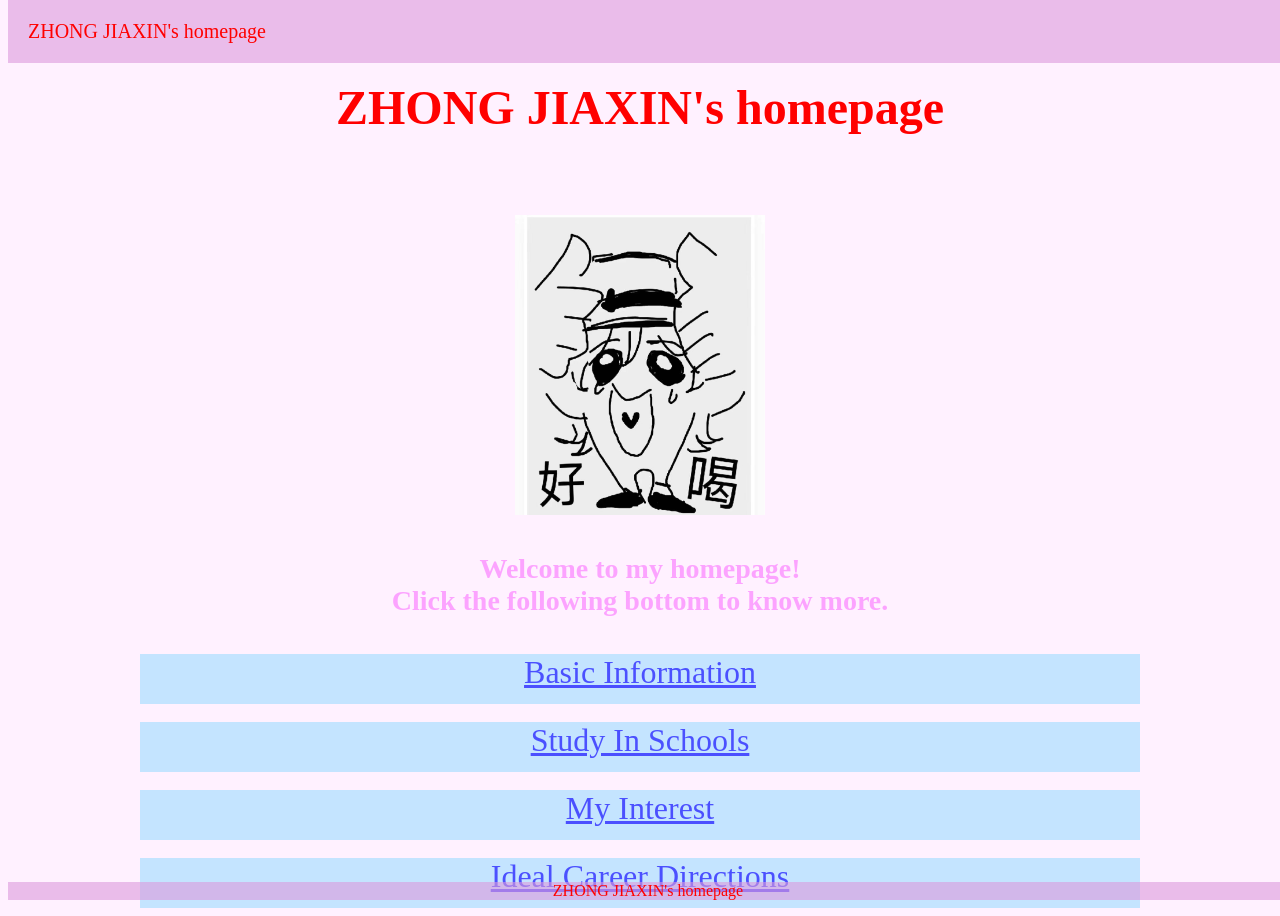
==== index.html @ c214306e "index.html" ====
<!DOCTYPE html>
<html lang="en">

    <head>
        <meta charset="UTF-8" />
        <title>ZHONG JIAXIN's homepage</title>
        <link rel="stylesheet" href="zy.css" />
    </head>
    
    
    
    <body>
    <h5>ZHONG JIAXIN's homepage</h5>
    <img height=300; src=喜茶.jpg>
    <h4>Welcome to my homepage!<br> Click the following bottom to know more.</h4>
    <h3></h3>
    
    <a href="1basic.html">Basic Information</a>
    <br>
    <a href="2schools.html">Study In Schools</a>
    <br>
    <a href="3interest.html">My Interest</a>
    <br>
    <a href="4career.html">Ideal Career Directions</a>

    
    <div style="
    color: rgb(255, 0, 0);
    font-size: 1.25rem;
    position: fixed;
    padding: 20px;
    width: 100%;
    top:  0;
    background: #D9D9">ZHONG JIAXIN's homepage</div>  
        
    <div style="
    color: rgb(255, 0, 0);
    position: fixed;
    width: 100%;
    text-align: center;
    bottom:  0;
    background: #D9D9">ZHONG JIAXIN's homepage</div>
    </body>
    
   
</html>
---- zy.css ----
body {
    background: #ffe4ff7b
}
h5 {
    text-align: center ;
    color: rgb(255, 0, 0);
    font-size: 3rem
    }
h4 {
    text-align: center ;
    color: rgba(246, 0, 255, 0.32);
    font-size: 1.75rem
}

h3 {
    text-align: center;
    color: rgba(246, 0, 255, 0.32);
    font-size:1.25rem
}




button {
    display: block;
    margin: 0 auto;
    place-items: center;
    width: 1000px;
    height: 50px;
    text-align: center ;
    color: rgba(11, 0, 255, 0.65);
    font-size: 2rem;
    background: rgba(0, 185, 255, 0.23)
}

a {
    display: block;
    margin: 0 auto;
    place-items: center;
    width: 1000px;
    height: 50px;
    text-align: center ;
    color: rgba(11, 0, 255, 0.65);
    font-size: 2rem;
    background: rgba(0, 185, 255, 0.23)
}

img {
    display: block;
    margin: 0 auto
}
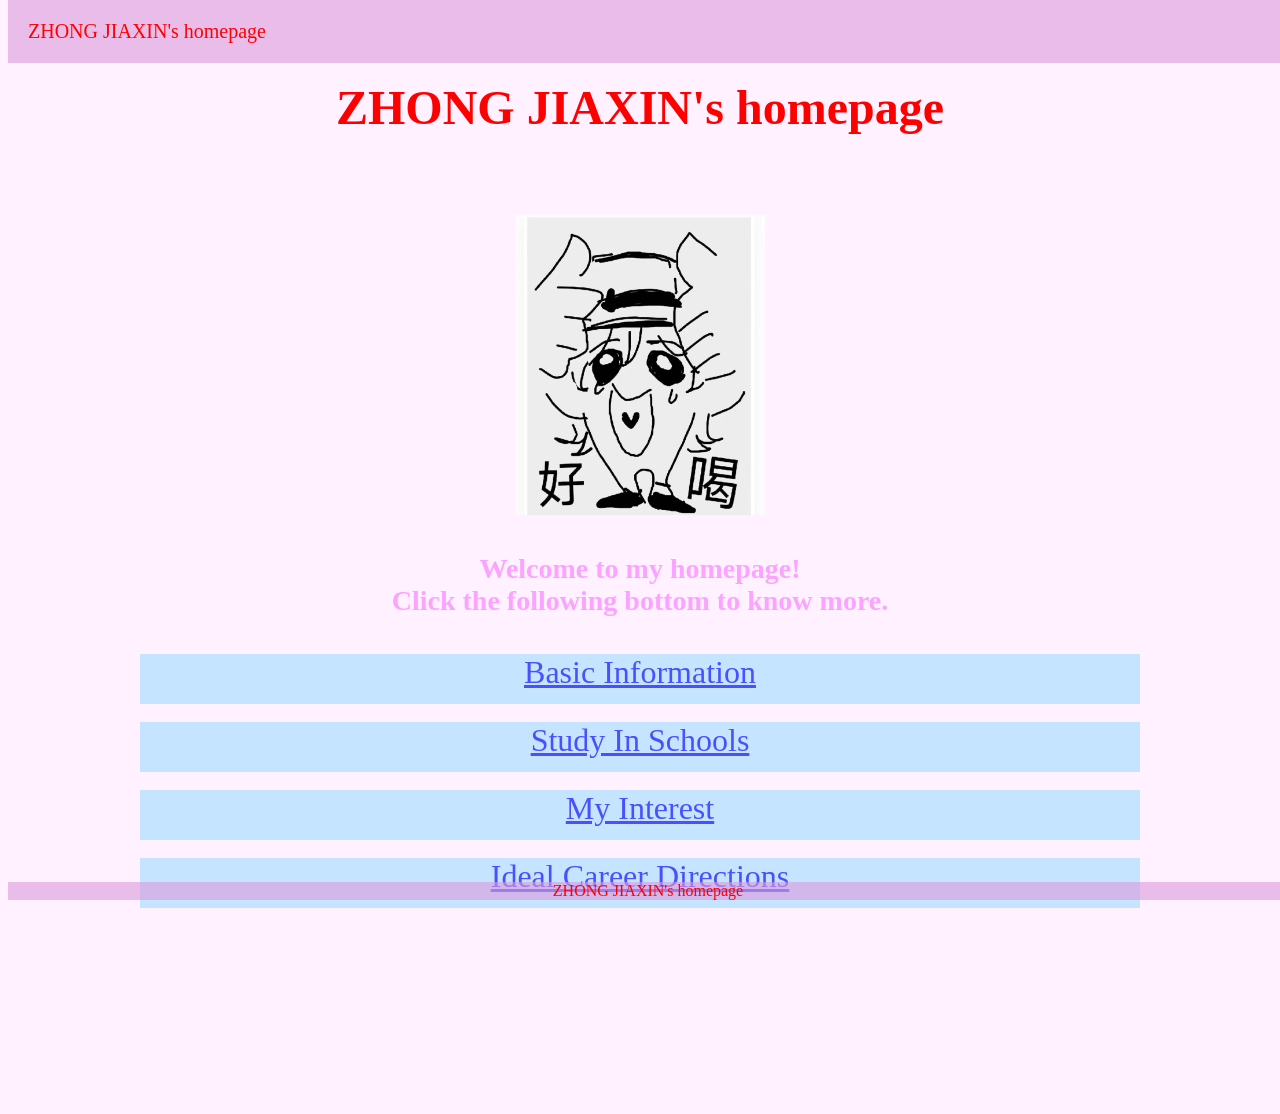
==== commit 6d7f841c: "Update index.html" ====
--- a/index.html
+++ b/index.html
@@ -23,7 +23,7 @@
     <br>
     <a href="4career.html">Ideal Career Directions</a>
 
-    
+    <br><br><br><br><br><br><br><br><br><br><br>
     <div style="
     color: rgb(255, 0, 0);
     font-size: 1.25rem;
@@ -44,3 +44,4 @@
     
    
 </html>
+
